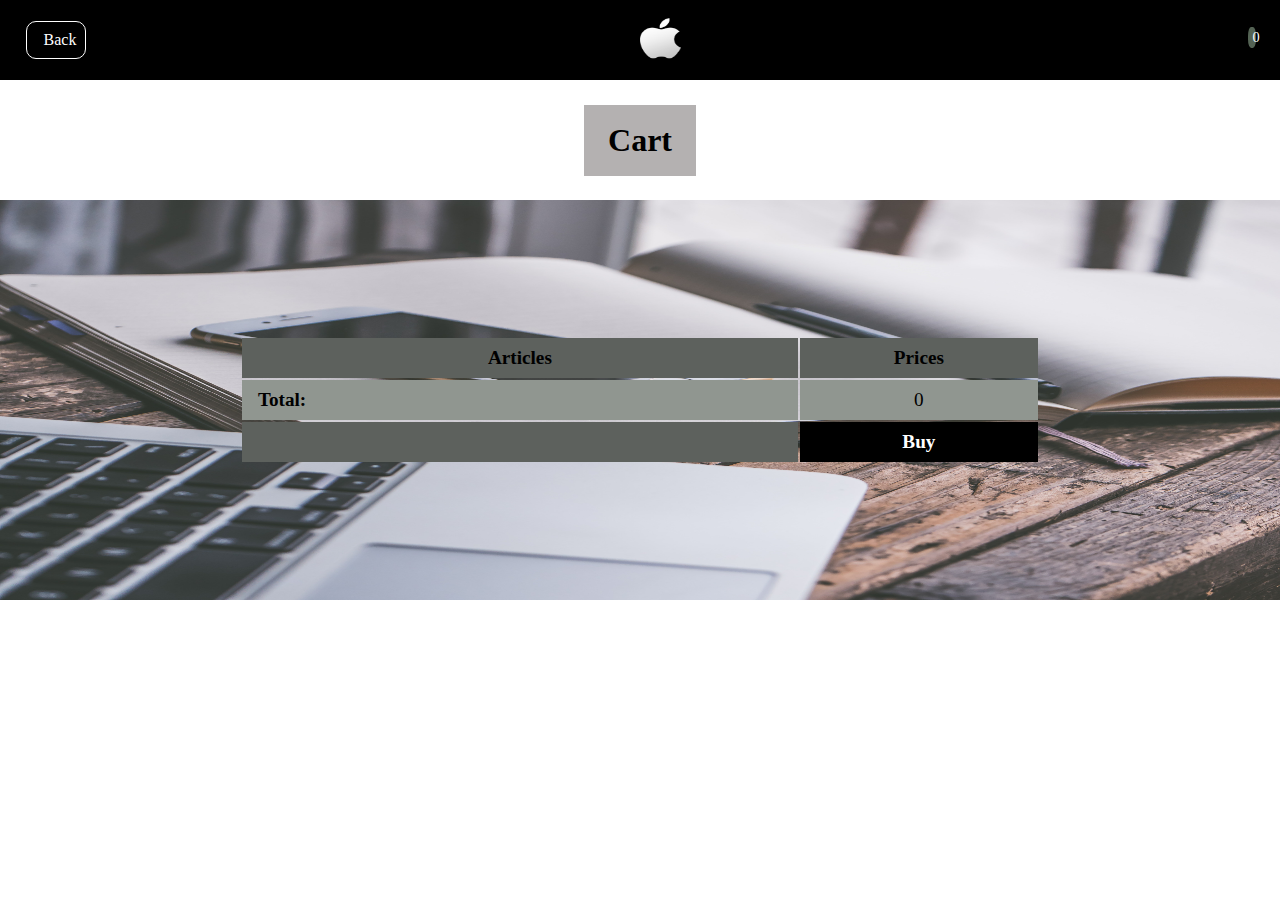
==== cart.html @ 17f3b411 "Finish products page" ====
<!DOCTYPE html>
<html lang="en">
<head>
    <meta charset="UTF-8">
    <meta name="viewport" content="width=device-width, initial-scale=1.0">
    <meta http-equiv="X-UA-Compatible" content="ie=edge">
    <title> Cart </title>
    <link
      rel="stylesheet"
      href="https://use.fontawesome.com/releases/v5.4.1/css/all.css"
      integrity="sha384-5sAR7xN1Nv6T6+dT2mhtzEpVJvfS3NScPQTrOxhwjIuvcA67KV2R5Jz6kr4abQsz"
      crossorigin="anonymous"
    />
    <link rel="stylesheet" href="css/style.css">
    <link rel="shortcut icon" href="img/icon.ico" type="image/x-icon" />

</head>
<body>
        <div class="element menuSecond">
                <ul>
                  <li class="back">
                    <a href="products.html"
                      ><i class="fas fa-arrow-left"></i>
                      <p>Back</p></a
                    >
                  </li>
                  <li id="logo"><img src="img/logo.png" alt="" /></li>
                  <li id="cart">
                    <i class="fas fa-shopping-cart"></i>
                    <p id="numberArticles">0</p>
                  </li>
                </ul>
              </div>
            <div class="element cartTitle">
                
                <h1>Cart</h1>


            </div>
            <div class="element articles">
                <div class="articlesList" id="articlesList">
                    <!-- <table>
                        <tr>
                            <td><b>Articles</b></td>
                            <td><b>Prices</b></td>
                            

                        </tr>
                        <tr>
                            <td>Apple iPhone 8plus</td>
                            <td>2</td>
                            <td class='delete'><i class="fa fa-trash" aria-hidden="true"></i>
                            </td>
                        </tr>
                        <tr>
                            <td>Apple iPhone 8plus</td>
                            <td>2</td>
                            <td class='delete'><i class="fa fa-trash" aria-hidden="true"></i>
                            </td>

                        </tr>
                        <tr>
                                <td id='total'>Total:</td>
                                <td>15555</td>
                            </tr>
                        <tr>
                            <td id="withoutBg"colspan="1"></td>
                            <td id="buy">Buy</td>
                        </tr>
                    </table> -->
                </div>

            </div>
            <script src="/function/jquery.min.js"></script>
              <script src="function/cartScript.js"></script>
</body>
</html>
---- css/style.css ----
* {
  text-decoration: none;
  list-style: none;
  margin: 0;
  padding: 0;
  box-sizing: border-box;
  max-width: 100%;
}
.flex-slider
{
  display: flex !important;
}
.none-slider
{
display: none !important;
}
.element {
  width: 100%;
}
#top {
  width: 53px;
  height: 53px;
  background: rgba(107, 100, 100, 0.705);

  position: fixed;
  bottom: 24px;
  right: 35px;
  font-size: 2.3em;
  display: flex;
  justify-content: center;
  align-items: center;
}
#top a {
  color: rgba(20, 19, 19, 0.911);
}

#slider {
  width: 100%;
  height: 100%;
  background: rgba(0, 0, 0, 0.507);
  position: fixed;
  display: none;
  justify-content: center;
  align-items: center;
  top: 0;
  z-index: 85;
  flex-direction: column;
}
#sliderPhoto {
  width: 325px;
  height: 325px;
  display: flex;
  justify-content: center;
  align-items: center;
  font-size: 3.2em;
  position: fixed;
  z-index: 444;
}
#sliderPhoto img {
  position: absolute;
  width: 100%;
  height: 100%;
}
#sliderPhoto .detalis {
  position: absolute;
  bottom: -75px;
  width: 100%;
  display: flex;
  align-items: center;
  justify-content: center;
  flex-direction: column;
  background: black;
  color: white;
  font-size: 0.45em;
}

#slider .close {
  height: 40px;
  width: 40px;
  position: absolute;
  z-index: 900;
  right: 50px;
  top: 104px;
  color: white;
  text-align: center;
  align-items: center;
}
#slider .close i {
  color: white;
  font-size: 3.5em;
}
#slider #sliderPhoto .closeM {
  background: rgb(0, 0, 0);
  position: absolute;
  top: 0px;
  right: 0px;
  display: none;
  justify-content: center;
}
#slider #sliderPhoto .close i {
  font-size: 0.8em;
}
#sliderPhoto .leftright {
  height: 30px;
  width: 100%;
  display: flex;
  justify-content: space-between;
  padding: 0px 15px;
  align-items: center;
  position: relative;
  z-index: 10;
}
#sliderPhoto .leftright fa {
  padding: 8px;
}

.title {
  width: 100%;
  height: 100px;
  display: flex;
  justify-content: center;
  font-size: 1.5em;
  align-items: center;
}
.title h2 {
  width: auto;
  height: auto;
  background: rgba(212, 204, 204, 0.596);
  padding: 17px 20px;
  padding-bottom: -20px;
  text-align: center;
}

/* menu ///////////////////////////////////////////////////////////// */

.element.menu {
  position: sticky;
  z-index: 50;
  top: 0;
  height: 80px;
  background: rgb(20, 20, 20);
  width: 100%;
  color: white;
}
.element.menu .responsive {
  width: inherit;
  height: 100%;
  display: none;
  justify-content: space-between;
  align-items: center;
  padding: 0px 16px;
  font-size: 1.4em;
}
.element.menu .responsive .logo {
  width: 35px;
  height: 35px;
}
.element.menu .responsive .logo img {
  width: 100%;
  height: 100%;
}
.element.menu .items {
  width: inherit;
  height: 100%;
  display: flex;
  justify-content: space-around;
  align-items: center;
}
.element.menu .items .logo {
  width: 35px;
  height: 35px;
}
.element.menu .items .logo img {
  width: 100%;
  height: 100%;
}
.element.menu .items .item a {
  color: white;

  padding: 8px 15px;
}
.element.menu .items .item a:hover {
  transition: 0.6s;
  background: rgb(107, 101, 101);
}
/* home ///////////////////////////////////////////////////////////// */

.element.home {
  height: 500px;
  position: relative;
  background: url("../img/homebg.png") no-repeat;
  background-size: 100% 100%;
  background-attachment: fixed;
  color: rgb(248, 248, 248);
  display: flex;
  flex-direction: column;
  text-align: center;
  font-size: 1.4em;
  align-items: center;
  justify-content: center;
}
.element.home #title {
  padding: 14px 50px;
  position: absolute;
  top: 85px;
  background: rgba(85, 82, 82, 0.514);
}
.element.home #title h1 {
  padding: 10px 0px;
}
.element.home #down {
  width: 100px;
  font-size: 1.8em;
  padding: 10px 0px;
  background: rgba(201, 197, 191, 0.747);
  position: absolute;
  bottom: 32px;
}
.element.home #down:hover {
  background: rgba(201, 197, 191, 0.932);
  transition: 0.6s;
}
.element.home #down a {
  color: black;
  font-size: 1.2em;
}

/* about ///////////////////////////////////////////////////////// */

.element.about {
  min-height: 540px;
  position: relative;
  background: rgb(226, 226, 226);
  text-align: center;
  font-size: 1.6em;
  display: flex;
  flex-direction: column;
}
.element.about h2 {
  padding-top: 90px;
  width: 100%;
}

.element.about .content {
  width: 100%;
  height: auto;
  display: flex;
  justify-content: center;
}
.element.about .content .aboutphoto {
  width: 35%;
  display: flex;
  justify-content: center;
  height: 300px;
  padding-left: 50px;
}
.element.about .content .aboutphoto img {
  width: 70%;
  display: flex;
  justify-content: center;
  height: 90%;
}

.element.about .content .aboutText {
  display: flex;
  width: 34%;
  height: 300px;
  align-items: center;
  text-align: center;
}

/* products  /////////////////////////////////////////////////////////////*/

.element.products {
  height: auto !important;
  text-align: center;
  background: url("../img/products.png");
  display: flex;
  flex-direction: column;
  padding-bottom: 100px;
  background-attachment: fixed;
  padding-top: 85px;
}

.product img {
  width: 100%;
  height: 100%;
  border: 1px solid black;
  box-shadow: 5px 7px #888888c5;
}
.element.products .articles .productmore {
  width: 21%;
  height: 290px;
  padding: 20px;
  display: none;
  flex-direction: column;
  position: relative;
  top: 0px;
  margin-bottom: 15px;

}
.productmore img {
  width: 100%;
  height: 100%;
  border: 1px solid black;
  animation: product 1.4s ease-in-out;
  box-shadow: 5px 7px #888888c5;


}
.element.products .articles .productmore .productDet
{
  background: rgb(95, 89, 89);
  color: white;
  text-transform: uppercase;
  padding: 13px 0px;
  margin-top: -4px;
  box-shadow: 5px 7px #888888c5;
  position: relative;
  z-index: 10;

}
.element.products .articles {
  position: relative;
  width: 100%;
  height: auto;
  display: flex;
  padding-top: 40px;
  justify-content: space-around;
  flex-wrap: wrap;
  padding-bottom: 48px;
}

.element.products .articles .product {
  width: 21%;
  height: 290px;
  padding: 20px;
  padding-bottom: 35px;
  display: flex;
  flex-direction: column;
  position: relative;
  top: 0px;
  margin-bottom: 15px;

}
.element.products .articles .product .productDet {
  background: rgb(95, 89, 89);
  color: white;
  text-transform: uppercase;
  padding: 13px 0px;
  box-shadow: 5px 7px #888888c5;
}
.a-none {
  display: none !important;
  flex-wrap: wrap;
  justify-content: space-around;
}
.a-flex {
  display: flex;
  flex-wrap: wrap;
  justify-content: space-around;
}
.button-more {
  width: 100%;
  position: relative;
  margin-top: 56px;
  display: flex;

  justify-content: center;
  height: 30px;
  top: 0px;
  text-align: center;
}
.button-more .more {
  height: 30px;
  width: auto;
  align-items: center;
  position: relative;
  padding: 17px 40px;
  padding-bottom: 30px;
  bottom: 0;
  background: rgb(53, 53, 53);
}
.button-more .more:hover {
  background: rgb(85, 83, 83);
  transition: 0.6s;
}
.button-more .more p {
    color: white;
  }

/* contact /////////////////////////////////////////////////////////////*/
.errorBorder
{
  border-color:rgb(122, 0, 0) !important;
}
.element.contact {
  min-height: 480px;
  display: flex;
  flex-direction: row;
  justify-content: center;
  background: url("../img/contact.jpg");
  background-size: 100% 100%;
  background-repeat: no-repeat;
  background-attachment: fixed;
  flex-wrap: wrap;
  padding-top: 85px;
  padding-bottom: 30px;
}

.element.contact .contact-content {
  width: 100%;
  min-height: 500px;
  display: flex;
flex-direction: column;
  justify-content: center;
  align-items: center;

}
.element.contact .contact-content .contactForm {
  width: 50%;
  background: rgba(0, 0, 0, 0.295);
  display: flex;
  flex-direction: column;
    justify-content: center;
    align-items: center;
}
.element.contact .contact-content .contactForm {
  width: 100%;
  display: flex;
  justify-content: center;
}
.element.contact .contact-content .contactForm {
  display: flex;
  width: 53%;
  justify-content: center;
  padding: 35px 0px;
}
.element.contact .contact-content .contactForm p {
  font-size: 1.7em;
  color: black;
  font-weight: bold;
  padding:10px 0px;
}

.contactForm input[type="text"],
textarea {
  background: rgb(247, 233, 233);
  resize: none;
  width: auto;
  border: none;
  width: 57%;
  padding: 2px 0px;
  cursor: pointer;
  border: 2px solid rgb(95, 94, 94);
}
.contactForm input[type="text"] {
  padding: 10px 9px;
}
textarea {
  height: 108px;
  padding: 11px 9px;

}
#send {
  width: 57%;
  border: none;
  padding: 15px 0px;
  margin-top: 26px;
  background: rgb(51, 51, 51);
  color: white;
}
#send:hover {
  background: rgb(90, 88, 88);
  transition: 0.8s;
}
.contactForm input[type="text"]:focus,
textarea:focus {
  border: none;
  outline: none;
  border: 3px solid rgb(20, 20, 20);
  transition: 0.6s;
}
#errorList
{
  display: flex;
  margin-top: 10px;
  justify-content: left;
  flex-direction: column;

}
#errorList li p
{
  background: rgba(255, 250, 250, 0.685);
  font-size: 1.4em;
  padding: 4px 18px;
  color: rgba(177, 9, 9, 0.842);
}
/* service /////////////////////////////////////////////////////////////*/

.element.service {
  min-height: 450px;
  background: rgb(244, 244, 255);
  padding-bottom: 75px;
}
.element.service .content-service {
  position: relative;
  top: 25px;
  width: 100%;
  height: 300px;
  display: flex;
  justify-content: center;
  align-items: center;
}
.element.service .title {
  padding-top: 130px;
}
.element.service .content-service .photo-service {
  width: 300px;
  height: 250px;
  padding-bottom: 50px;
}
.element.service .content-service .photo-service img {
  width: 100%;
  height: 100%;
  opacity: 0.1;
}
.element.service .text-service {
  width: 100%;
  height: 270px;
  position: absolute;
  display: flex;
  justify-content: space-around;
  align-items: center;
  flex-direction: column;
}

.element.service .text-service #info {
  display: flex;
  justify-content: center;
  width: 74%;
  height: auto;
  text-align: center;
  font-size: 1.7em;
}
.element.service .text-service #info-button {
  width: auto;
  height: auto;
  padding: 10px 32px;
  background: rgb(53, 53, 53);
  color: white;
}
.element.service .text-service #info-button:hover {
  background: rgb(85, 83, 83);
  transition: 0.6s;
}
.element.service .text-service #info-button a {
  color: white;
}

/* author  ////////////////////////////////////////////////////////////////////////////////*/

.element.author {
  min-height: 450px;
  background: rgb(226, 226, 226);
  padding: 58px 0px;

}

.element.author .title {
  padding-top: 17px;
}
.element.author #authorInfo {
  width: 100%;
  min-height: 250px;
  display: flex;
  justify-content: center;
  align-items: center;
}
.element.author #authorInfo #authorphoto {
  width: 180px;
  height: 180px;
  z-index: 10;
  position: relative;
  left: 25px;
  border-radius: 50%;
  border: 6px solid rgba(14, 11, 11, 0.76);
}
.element.author #authorInfo #authorphoto img {
  width: 100%;
  height: 100%;
  border-radius: 50%;
}
.element.author #authorInfo #authorText {
  width: 350px;
  padding:20px 0px;
  min-height: 130px;
  background: rgb(165, 172, 166);
  align-items: center;
  text-align: center;
  position: relative;
  top: 5px;
  right: 3px;
}
.element.author #authorInfo #authorText #myDesc {
  width: 91%;
  height: 100%;
  display: flex;
  align-items: center;
  font-size: 1.4em;
  float: right;
}
.element.author #authorInfo #authorText #myDesc p label {
  font-weight: bolder;
}

/* copy //////////////////////////////////////////////////////////////////////////*/

.element.copy {
  min-height: 36px;
  background: rgb(173, 173, 177);
  display: flex;
  justify-content: space-between;
  align-items: center;
  padding: 6px 10px;
}
.element.copy .social {
  width: 180px;
  height: 100%;

  display: flex;
  justify-content: space-around;
  align-items: center;
}

.element.copy .social a {
  color: white;
  padding: 6px;
}
.element.copy .social a:hover {
  color: black;
  transition: 0.8s;
}
.Documentation {
  display: flex;
  justify-content: center;
  align-items: center;
}
.Documentation a {
  color: black;
  font-weight: 1.3em;
  padding: 6px 8px;
  border-radius: 4px;
  border: 1px solid black;
}
.Documentation a:hover {
  background: white;
  transition: 0.8s;
}
.element.copy .copyText {
  width: 120px;
  height: 100%;
  display: flex;
  justify-content: center;
  align-items: center;
}

/* second page  */
/* add link button for second page*/

.more.all
{
  margin-left:6px;
}
.more.all a
{
color:white;
}

/*second page content*/

/* menu */

.element.menuSecond
{
  position:sticky;
  top:0;
  z-index:40;
  width:100%;
  height:80px;
  background: black;
  color:white;
  padding:0px 2%;

}
.element.menuSecond ul
{
  width: inherit;
  height: 100%;
  display: flex;
  justify-content: space-between;
  align-items: center;
}
.element.menuSecond ul #logo
{
  margin-right:20px;
}
.element.menuSecond ul #logo img
{
 
  width:41px;
  height: 41px;
}
.element.menuSecond ul .back a
{
color: white;
border: 1px solid white;
padding:9px;
border-radius: 10px;
display: flex;
}
.element.menuSecond ul .back a .fas
{
padding-right: 8px;
}
.element.menuSecond ul .back a:hover
{
  transition: 0.6s;
  background: rgb(80, 76, 76);
}
.element.menuSecond ul #cart 
{
  position: relative;
  display: flex;
}
.element.menuSecond ul #cart a
{
 color:white;
}
.element.menuSecond ul #cart p
{
  position: absolute;
  top:-13px;
  left:-6px;
  padding:2px 4px;
  font-size:0.9em;
  border-radius: 40%;
  background: rgb(84, 99, 84);
}
.element.menuSecond ul #cart .fas
{
  font-size:1.8em;
}
/* title */
.element.titleSecond
{
width:100%;
display: flex;
height: 120px;
align-items: center;
text-align: center;
justify-content: center;
}
.element.titleSecond h1
{
  background: rgba(109, 104, 104, 0.514);
  padding:17px 24px;
}

/* search */
.elementNone
{
display: none;
}
.elementBlock
{
display: block;
}
.element.search
{
  width:100%;
  padding:13px 0px;
  background: rgb(65, 61, 61);
 display: flex;
 justify-content: space-between;
 align-items: center;
}
.element.search #search
{
  display: flex;
  width: 70%;
  justify-content:flex-end;
  align-items: center;
  padding-right:10px;



}
#noresult
{ z-index: 200;
  display: flex;
    position: relative;
  width:200px;
}
#noresult p
{
  width:200px;
  position: absolute;
  top:34%;
  

  padding:8px 10px;
  background: rgba(83, 81, 81, 0.582);
  font-size:2em;
  
}
.element.search #search #buttonSearch
{
  color: white;
  align-items: center;
  display: flex;
  justify-content: center;
  background: rgb(0, 0, 0);
  padding:11px 14px;
  font-size: 1.3em;
}
.element.search .fa-sliders-h
{
  padding-left: 10px;
font-size:1.6em;
}
.element.search #search input[type="text"]
{
  width:69%;
  padding:7px 6px;
  border-radius: 10px 0px 0px 10px;
  border-color: black;
  border-width: 5px;
  font-size: 0.99em;
}
.element.search #search input[type="text"]:focus
{
outline: none;
border: none;
border-style: solid;
border-width: 5px;
border-color: rgb(97, 97, 97);
}

/* all products */

.element.allProducts
{
  width:100%;
  min-height: 0px;
  display: flex;
  flex-direction: column;
  justify-content: space-between;
  align-items: flex-start;

}

.element.allProducts #sort
{
  width:400px;
  background: rgb(112, 112, 112);
  font-size: 1.2em;
  display: flex;
  position: absolute;
  z-index: 10;
  justify-content: space-between;
  
  flex-direction: column;


}
.element.allProducts #sort .titleSort
{
  width: 100%;
  display: flex;
  justify-content: space-between;
  align-items: center;
  border-bottom: 2px solid  black;
  padding:5px 18px;
}
.element.allProducts #sort i
{
  font-size: 1.3em;
}
.element.allProducts #productsAllSec
{
  width:100%;
  background: url('../img/products.png');
  min-height: 300px;
  background-repeat: repeat;
  display: flex;
  
  flex-wrap: wrap;
  justify-content: space-around;
}
.element.allProducts #productsAllSec .productSec
{
width:26.4%;

height:328px;
background: black;
margin-top:20px;
}
@media screen and (min-width:1000px)
{
  .element.allProducts #productsAllSec .productSec
  {
    width:350px;
  }
}
.element.allProducts #productsAllSec .productSec .photoProductSec
{
  width:100%;
  color: rgb(14, 13, 13);
  height: 79%;
  display: flex;
  
  flex-direction: column;
  position: relative;
  align-items: center;
}
.element.allProducts #productsAllSec .productSec .photoProductSec p
{
  font-weight: bold;
  background-color: rgba(185, 185, 185, 0.801);
  position: absolute;
  display: flex;
  justify-content: center;
  font-size: 1.3em;
  width:60%;

  padding:5px 22px;
  bottom: 10%;
}
.element.allProducts #productsAllSec .productSec .photoProductSec img
{
width:100%;
height: 100%;
}
.element.allProducts #productsAllSec .productSec .photoInfoSec
{
width:100%;
height: 20%;
background: white;
display: flex;
justify-content: center;
align-items: center;
border-top: 2px solid black;
}
.element.allProducts #productsAllSec .productSec .photoInfoSec p
{
  color:rgb(37, 37, 37);
  padding-left:10px;
  font-size: 1.4em;

}
.element.allProducts #productsAllSec .productSec .photoInfoSec .infoCart
{

  display: flex;
  justify-content: center;
  align-items: center;
  text-align: center;
  padding-right: 5px;
}
.element.allProducts #productsAllSec .productSec .photoInfoSec .infoCart i:hover
{
  background: rgb(202, 198, 198);
  transition: 0.6s;
}
.element.allProducts #productsAllSec .productSec .photoInfoSec .infoCart i
{
  background: rgb(153, 147, 147);
  border:1px solid black;
  border-radius: 50%;
  padding:8px 16px;
  font-size: 1.49em;
}
#productAllInfo
{
  width:100%;
  min-height: 0px;
  background: url('../img/products.png');
padding:30px 0px;
  display: flex;
  padding-bottom: 20px;
  justify-content: center;
  align-items: center;
}
#productAllInfo .detalisPhoto
{
  width:300px;
  border:2px solid black;
  height: 280px;
}
#productAllInfo .detalisPhoto img
{
  width: 100%;
  height: 100%;
}
#productAllInfo .detalisInfo
{
  font-size:1.2em;
  min-height: 280px;
  background: rgb(138, 138, 138);
  padding:4px 10px;
  padding-bottom: 19px;
}
#productAllInfo .detalisInfo h4
{
  font-size:1.4em;
  text-align: center;
  border-bottom: 2px solid black;

}
#productAllInfo .detalisInfo p
{
  padding:3px 0px;
}
#productAllInfo .detalisInfo #price
{
  padding-bottom: 24px;
}
#productAllInfo .detalisInfo span
{
  background: rgb(61, 61, 61);
  padding:5px 6px;
  border-radius: 10px;
  color:rgb(219, 219, 219);
  border:1px solid black;
}
#productAllInfo .detalisInfo label
{
  padding:0px 5px;
}
#productAllInfo .detalisInfo span:hover
{
  background: rgb(110, 107, 107);
  padding:5px 6px;
  border-radius: 10px;
}
.element.cartTitle
{
  width:100%;
  display: flex;
  height: 120px;
  align-items: center;
  text-align: center;
  justify-content: center;
}
.element.cartTitle h1
{
  background: rgba(109, 104, 104, 0.514);
  padding:17px 24px;
}
.element.articles
{
width:100%;
height: 400px;
display: flex;
justify-content: center;
background: url('../img/cartBg.jpg');
background-size: 100% 100%;
}
.element.articles .articlesList
{
  display: flex;
  align-items: center;
  width:60%;
  min-height: 0;

}
.element.articles .articlesList table
{
font-size: 1.2em;
width:100%;
}
.element.articles .articlesList table tr
{
width:100%;
height:40px;
text-align: center;
background: rgb(93, 97, 93);


}
.element.articles .articlesList table tr td:first-child
{
width:70%;
height: 40px;;

}
.element.articles .articlesList table tr td:last-child
{
width:70%;
height: 40px;;
}
#withoutBg
{
background-color:rgba(255, 255, 255, 0);

}
.delete
{
  font-weight: bolder;
  color:rgb(146, 0, 0);
  padding:7px;
}
#buy
{
  width: 100%;
  height: 100%;
  color:white;
  background:black;
  font-weight: bold;
}
#total
{
  padding-left:2%;
  text-align: left;
  font-weight: bold;
  color:black;
  
}
@media screen and (min-width:1000px)
{
  .element.articles .articlesList
  {
    width:800px;
  }
}

/* animation */
@keyframes item {
  0% {
    left: -180px;
    opacity: 0;
  }
  100% {
    left: 0;
    opacity: 1;
  }
}
@keyframes item2 {
  0% {
    right: -180px;
    opacity: 0;
  }
  100% {
    right: 0;
    opacity: 1;
  }
}
@keyframes more {
  0% {
    top: -290px;
  }
  100% {
    top: 0px;
  }
}
@keyframes product {
  0% {
    height: 0%;
    width: 10%;
  }
  100% {
    height: 100%;
    width: 100%;
  }
}

.anm-more {
  position: relative;
  top: 0px;
  animation: 1.4s more ease-in-out !important;
}
.anm-manje {
  animation: none !important;
}

div
  a[title="Hosted on free web hosting 000webhost.com. Host your own website for FREE."] {
  display: none;
}

@media screen and (max-width: 838px) {
  
  .element.allProducts #productsAllSec .productSec
  {
    width:45%;
  }
}
@media screen and (max-width: 738px) {
  .element.about .content .aboutphoto img {
    width: 82%;
    height: 90%;
  }
  .element.products .articles .product {
    width: 40%;
    flex-direction: column;
    padding-bottom: 48px;
  }
  .element.products .articles .productmore
  {
    width: 40%;
    flex-direction: column;
    padding-bottom: 48px;
  }
  .element.products .articles-ostali .product {
    width: 40%;
    flex-direction: column;
    padding-bottom: 48px;
  }
  .element.products .articles {
    padding-bottom: 2px;
  }
  .element.articles .articlesList
{
  width:80%;
}
}
@media screen and (max-width: 670px) {
  .element.menu {
    flex-direction: column;
  }
  .element.menu .items {
    text-align: center;
    position: relative;
    top: 82px;

    width: 100%;
    flex-direction: column;
  }
  #slider #sliderPhoto .closeM {
    display: flex;
  }
  #slider .close {
    display: none;
  }
  .element.menu .items .item {
    background: rgba(48, 48, 48, 0.938);
    position: relative;
    width: 100%;
    animation: 1.5s item;
    padding: 13px 0px;
  }
  .element.menu .items .item2 {
    animation: item2 1.5s;
  }

  .element.menu .responsive {
    display: flex;
  }
  .d-none {
    display: none !important;
  }
  .d-flex {
    display: flex;
  }
  .element.about .content {
    flex-direction: column-reverse;
    display: flex;
    justify-content: center !important;
  }
  .element.about .content .aboutText {
    width: 100%;
    display: flex;
    height: auto;
    padding: 58px 0px;
    justify-content: center !important;
  }
  .element.about .content .aboutphoto {
    width: 100%;
    padding-left: 0px;
    height: auto;
  }
  .element.about .content .aboutphoto img {
    width: 170px;
    height: 180px;
    position: relative;
    top: -30px;
  }
  .element.contact .contact-content .contactForm {
    width: 82%;
  }
  .element.contact .contact-content .contactForm textarea,#send,input[type='text']
  {
    width:82%;
  }
  .element.copy {
    flex-direction: column-reverse;
    padding-top: 15px;
  }
  .element.copy .social,
  .Documentation,
  .copyText {
    padding-bottom: 15px;
  }
}
@media screen and (max-width: 580px) {
  #productAllInfo{
    padding-top: 20px;
    flex-direction: column;
  }
  .element.home {
    height: 381px;
  }
}
@media screen and (max-width: 568px) {
 
  .element.allProducts #productsAllSec .productSec
  {
    width:84%;
  }
  .element.search #search
  {
    width:80%;
  }
  .element.articles .articlesList
{
  width:100%;
}
}
@media screen and (max-width: 415px) {
.element.allProducts #sort
{
width:86%;
}
}
@media screen and (max-width: 489px) {
  .element.contact .contact-content .contactForm {
    width: 100%;
  }
  .element.contact .contact-content .contactForm textarea,#send,input[type='text']
  {
    width:97%;
  }
  .element.menuSecond ul .back a p
  {
    display: none;
  }
  .element.menuSecond ul .back a .fas
  {
    padding-right: 2px;
  }
}
@media screen and (max-width: 390px) {
  .element.author #authorInfo #authorText {
    width: 280px;
  }
  
}
@media screen and (max-width: 342px) {
  .element.author #authorInfo #authorText {
    width: 280px;
  }
}
@media screen and (max-width: 382px) {
  .element.products .articles .product {
    width: 65%;
    flex-direction: column;
    padding-bottom: 48px;
  }
  
  .element.products .articles-ostali .product {
    width: 65%;
    flex-direction: column;
    padding-bottom: 48px;
  }
  .element.products .articles .productmore
  {
    width: 65%;
    flex-direction: column;
    padding-bottom: 48px;
  }
  .element.products .articles {
    padding-bottom: 3px;
  }
  .element.author #authorInfo {
    flex-direction: column;
    top: 0px;
  }
  .element.author #authorInfo #authorphoto {
    left: 0px;
    top: 22px;
  }
}
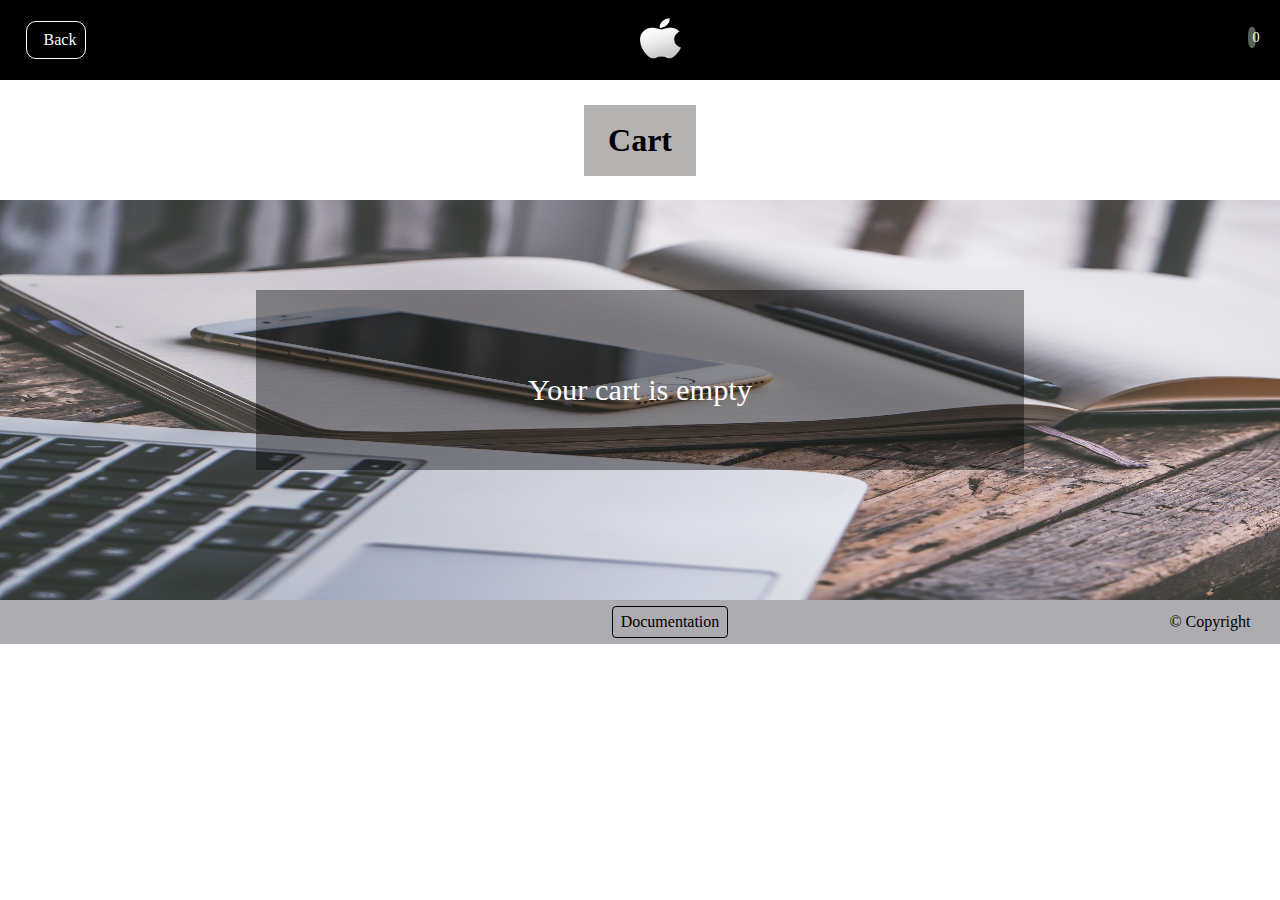
==== commit 4e5fef76: "finished cart" ====
--- a/cart.html
+++ b/cart.html
@@ -38,39 +38,40 @@
 
             </div>
             <div class="element articles">
+             
                 <div class="articlesList" id="articlesList">
-                    <!-- <table>
-                        <tr>
-                            <td><b>Articles</b></td>
-                            <td><b>Prices</b></td>
-                            
-
-                        </tr>
-                        <tr>
-                            <td>Apple iPhone 8plus</td>
-                            <td>2</td>
-                            <td class='delete'><i class="fa fa-trash" aria-hidden="true"></i>
-                            </td>
-                        </tr>
-                        <tr>
-                            <td>Apple iPhone 8plus</td>
-                            <td>2</td>
-                            <td class='delete'><i class="fa fa-trash" aria-hidden="true"></i>
-                            </td>
-
-                        </tr>
-                        <tr>
-                                <td id='total'>Total:</td>
-                                <td>15555</td>
-                            </tr>
-                        <tr>
-                            <td id="withoutBg"colspan="1"></td>
-                            <td id="buy">Buy</td>
-                        </tr>
-                    </table> -->
+                    
                 </div>
-
+                <div class="empty">
+                    <div class="text">
+                            <i class="fas fa-shopping-basket"></i>
+                            <p>Your cart is empty</p>
+                    </div>
+                </div>
             </div>
+            <div class="element copy">
+                <div class="social">
+                  <a
+                    target="blank_"
+                    class="fab fa-instagram"
+                    href="https://www.instagram.com/?hl=sr"
+                  ></a>
+                  <a target="blank_" class="fas fa-sitemap" href="sitemap.xml"></a>
+                  <a
+                    target="blank_"
+                    class="fab fa-facebook-f"
+                    href="http://www.facebook.com"
+                  >
+                  </a>
+                  <a
+                    target="blank_"
+                    class="fab fa-twitter"
+                    href="http://www.twitter.com"
+                  ></a>
+                </div>
+                <div class="Documentation"><a href="documentation.pdf" target="_blank">Documentation</a></div>
+                <div class="copyText"><p>&copy; Copyright</p></div>
+              </div>
             <script src="/function/jquery.min.js"></script>
               <script src="function/cartScript.js"></script>
 </body>
--- a/css/style.css
+++ b/css/style.css
@@ -858,6 +858,7 @@
   justify-content: space-between;
   align-items: flex-start;
 
+
 }
 
 .element.allProducts #sort
@@ -897,6 +898,9 @@
   
   flex-wrap: wrap;
   justify-content: space-around;
+  padding:40px 0px;
+
+    padding-top: 20px;
 }
 .element.allProducts #productsAllSec .productSec
 {
@@ -1065,8 +1069,12 @@
 display: flex;
 justify-content: center;
 background: url('../img/cartBg.jpg');
+padding-bottom: 40px;
 background-size: 100% 100%;
-}
+flex-direction: column;
+align-items: center;
+}
+
 .element.articles .articlesList
 {
   display: flex;
@@ -1118,6 +1126,10 @@
   color:white;
   background:black;
   font-weight: bold;
+}
+#buy:hover {
+  transition: 0.6s;
+  border:4px solid white;
 }
 #total
 {
@@ -1127,6 +1139,30 @@
   color:black;
   
 }
+.empty
+{
+  width:100%;
+  min-height:180px;
+  display: flex;
+  justify-content: center;
+}
+.empty .text
+{
+  width:60%;
+  height: 180px;
+  color:white;
+  padding:20px 0px;display: flex;
+  justify-content: center;
+  flex-direction: column;
+  align-items: center;
+font-size: 1.9em;
+  background: rgba(0, 0, 0, 0.397);
+}
+.empty .text i
+{
+  font-size: 2.2em;
+  padding-bottom: 20px;
+}
 @media screen and (min-width:1000px)
 {
   .element.articles .articlesList
@@ -1134,6 +1170,7 @@
     width:800px;
   }
 }
+
 
 /* animation */
 @keyframes item {
@@ -1349,7 +1386,13 @@
   {
     padding-right: 2px;
   }
-}
+  .empty .text
+{
+  width:82%;
+  text-align: center;
+}
+}
+
 @media screen and (max-width: 390px) {
   .element.author #authorInfo #authorText {
     width: 280px;
